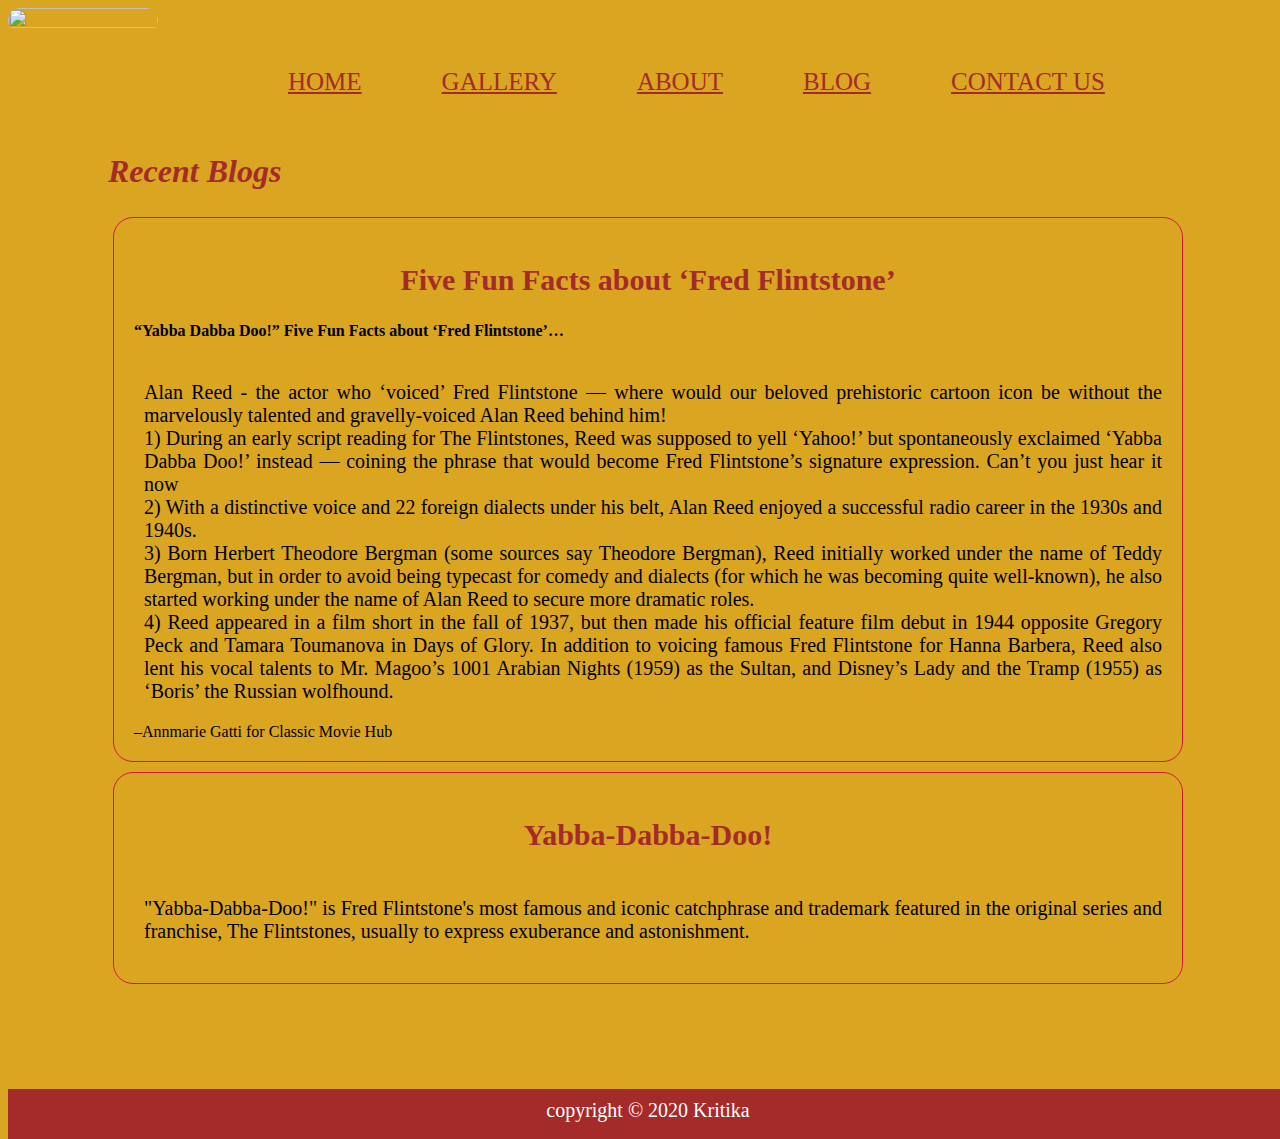
==== blog.html @ 78058a6c "Final Commit" ====
<!DOCTYPE html>
<html>
    <head>
        <title>Blog Me</title>
        <meta name="viewport" content="width=device-width ,initial-scale= ">
        <link rel="stylesheet" type="text/css" href="style.css">
    

    </head>
    <body>

        <div id="main">
            <div class="header"> 
                <div class="image"><a href="index.html" ><img  class="logo" src="C:\Users\HP\projects\masai\sprint-1\photos\logo.jpg" >  </a>
                    <div class="nav-bar">  <a class="link" href="index.html">HOME</a>
                    <a   class="link" href="gallery.html"> GALLERY</a>
                    <a  class="link" href="about.html">ABOUT</a>
                    <a  class="link" href="blog.html">BLOG</a>
                    <a  class="link" href="contact_us.html">CONTACT US</a></div>  </div>
 
 
             </div>
             <div class="blog-div" id="blog-column">
                <h1> Recent Blogs </h1>
                     <div class="facts">
                      <h2> Five Fun Facts about ‘Fred Flintstone’</h2>
                        <h4>  “Yabba Dabba Doo!” Five Fun Facts about ‘Fred Flintstone’…</h4>
        
                    <p  class="float">  Alan Reed - the actor who ‘voiced’ Fred Flintstone —
                        where would our beloved prehistoric cartoon icon be without the marvelously talented and gravelly-voiced Alan Reed behind him!<br>
                        1) During an early script reading for The Flintstones, Reed was supposed to yell ‘Yahoo!’ but spontaneously exclaimed ‘Yabba Dabba Doo!’ instead — coining the phrase that would become Fred Flintstone’s signature expression. Can’t you just hear it now
                      <br>2) With a distinctive voice and 22 foreign dialects under his belt, Alan Reed enjoyed a successful radio career in the 1930s and 1940s.
                       <br> 3) Born Herbert Theodore Bergman (some sources say Theodore Bergman), Reed initially worked under the name of Teddy Bergman, but in order to avoid being typecast for comedy and dialects 
                            (for which he was becoming quite well-known), he also started working under the name of Alan Reed to secure more dramatic roles. 
                          <br> 4) Reed appeared in a film short in the fall of 1937, but then made his official feature film debut in 1944 opposite Gregory Peck and Tamara Toumanova in Days of Glory. 
                           In addition to voicing famous Fred Flintstone for Hanna Barbera, Reed also lent his vocal talents to Mr. Magoo’s 1001 Arabian Nights (1959) as the Sultan, and Disney’s Lady and the Tramp (1955) as ‘Boris’ the Russian wolfhound.</p>
                       
                           –Annmarie Gatti for Classic Movie Hub
                        </div> 
                     <div class="facts">
                        <h2>Yabba-Dabba-Doo!</h2> 
                        <p class="float"  >
                        "Yabba-Dabba-Doo!" is Fred Flintstone's most famous and iconic catchphrase and trademark featured in the original series and franchise, The Flintstones, 
                                usually to express exuberance and astonishment.</p>
                                                
                                                   


                     </div>
                     
                     
                
                </div>
                 <div class="blog1"></div>
                 <div class="blog1"> </div>
                 <div class="blog1"></div>
                 <div class="blog1"> </div>
             </div> 
         
             <div class="footer">
                <footer>
                    <p> copyright &copy; 2020 Kritika</p>
                </footer> 
 
            </div>
 
 
        </div>
    </body>
</html>
---- style.css ----
body{
    background-color: goldenrod;
    width: 100%;
    margin-bottom: 0px;
}
.header image{
    width: 100%;
    height: 80%;
    float:left;
}
.nav-bar{
    height: 40px;
     width:900px;
     float: right;
      margin: 60px 100px 0px 100px;
}
.nav-bar a{
    position: relative;
    display: block;
    color:brown;
    font-size: 25px;
}
.link{
    float: left;
    padding-right: 80px;
    
}
 .logo{
    border-radius: 90px;
    width: 150px;
}
.nav-bar a:hover{
    
    color: crimson
}
.footer > footer{
    background-color: brown;
    height:50px;
    margin-top: 5%;
}
.footer p{
    text-align: center;
    color: white;
    font-size: 20px;
    padding: 10px; 
       
}

/* contact style css */ 
#form-div{
    height: 800px;
    display: flex;
    direction: columns;
    padding-left:100px;
    padding-bottom: 1px;
    }
    .form-left{
        height: 500px;
        width: 400px;
        margin-right:100px ;
        padding: 50px;

    }
    .form1{
        background-color: lightgray;
        border-radius: 5px;
        padding: 20px;
        height: 400px;
        width: 350px;
    }

    .form1 div{
        margin: 30px;
        width: 100px;
        height: 25px;
    }
input, textarea{
    font-size: 20px;
    padding: 10px;
    margin: 10px;
    font-family:Georgia, 'Times New Roman', Times, serif;
}
button {
    font-family:Georgia, 'Times New Roman', Times, serif;
    margin: 12px;
    padding: 14px 2px;
    margin: 40px 0;
    width: 200px;
    border-radius: 5px;
    background-color: crimson;
}
div > h2{
    color:brown;
    font-size: 30px;
    text-align: center;
}
h3 ~ p{
    font-size: 20px;
}

/* index style css */
.head-one{
    text-align: center;
    padding: 0px;
    margin: 0px;
    font-family: Georgia, 'Times New Roman', Times, serif;
    color: brown;
}

.class1{
    width: 100%;
    height: 100px;           
    margin-bottom: 10px;
}
.about{
    display: flex;
    padding: 10px;
    margin: 10px;
    
}

p + h3 {
    color:brown;
    font-family: 'Times New Roman', Times, serif   ;
    padding: 0px;
    margin: 0px;
}
.about div
{
    margin: 10px;
    padding: 10px;
    
}
.about-id{
    flex: wrap;
}
.float {
    float: left;
    font-size: 20px;
    font-family: 'Times New Roman', Times, serif;
    padding-left: 10px;
    line-height: normal;
    padding-bottom: 0px;
    text-align: justify;
}
#fred{
   height:46%;
   float: left;
  
   
}
.class2{
     width:20%; float: left;
     height: 800px;
     
}
#table{
    text-align: left;
    margin:10px;
    padding: 5px;
    font-family: Georgia, 'Times New Roman', Times, serif;
    font-size: 15px;

}


/* gallery style css */

img{
    height: 100%;
    border-radius: 10px;
}


.image-div {
  display: grid;
  grid-gap: 20px;
  grid-template-columns: 200px 200px 200px 200px 200px 200px;
  grid-template-rows: 200px ; 
  padding: 20px;
}

.image-div div {
  background: goldenrod;
  font-size: 30px;
  text-align: center;
}
h3  {
    text-align: left;
    color: brown;
    font-family: Georgia, 'Times New Roman', Times, serif;
    font-size: 20px;
    font-style: italic;
   
}

/* blog style css */

.blog-div{
    display: flex;
    margin:10px;
}
.blog-div div{
    margin: 5px;
    padding: 20px;
}
#blog-column{
        flex-direction: column;
        margin: 100px;
       
}

.facts{
    flex-wrap: wrap;
    border-radius: 20px;
    border:1px solid crimson;
}
#blog-img{
    width: 20%;
    padding-left:150px;
   
}
h1 {
    text-align: left;
    color: brown;
    font-family: Georgia, 'Times New Roman', Times, serif;
    font-style: italic;

}
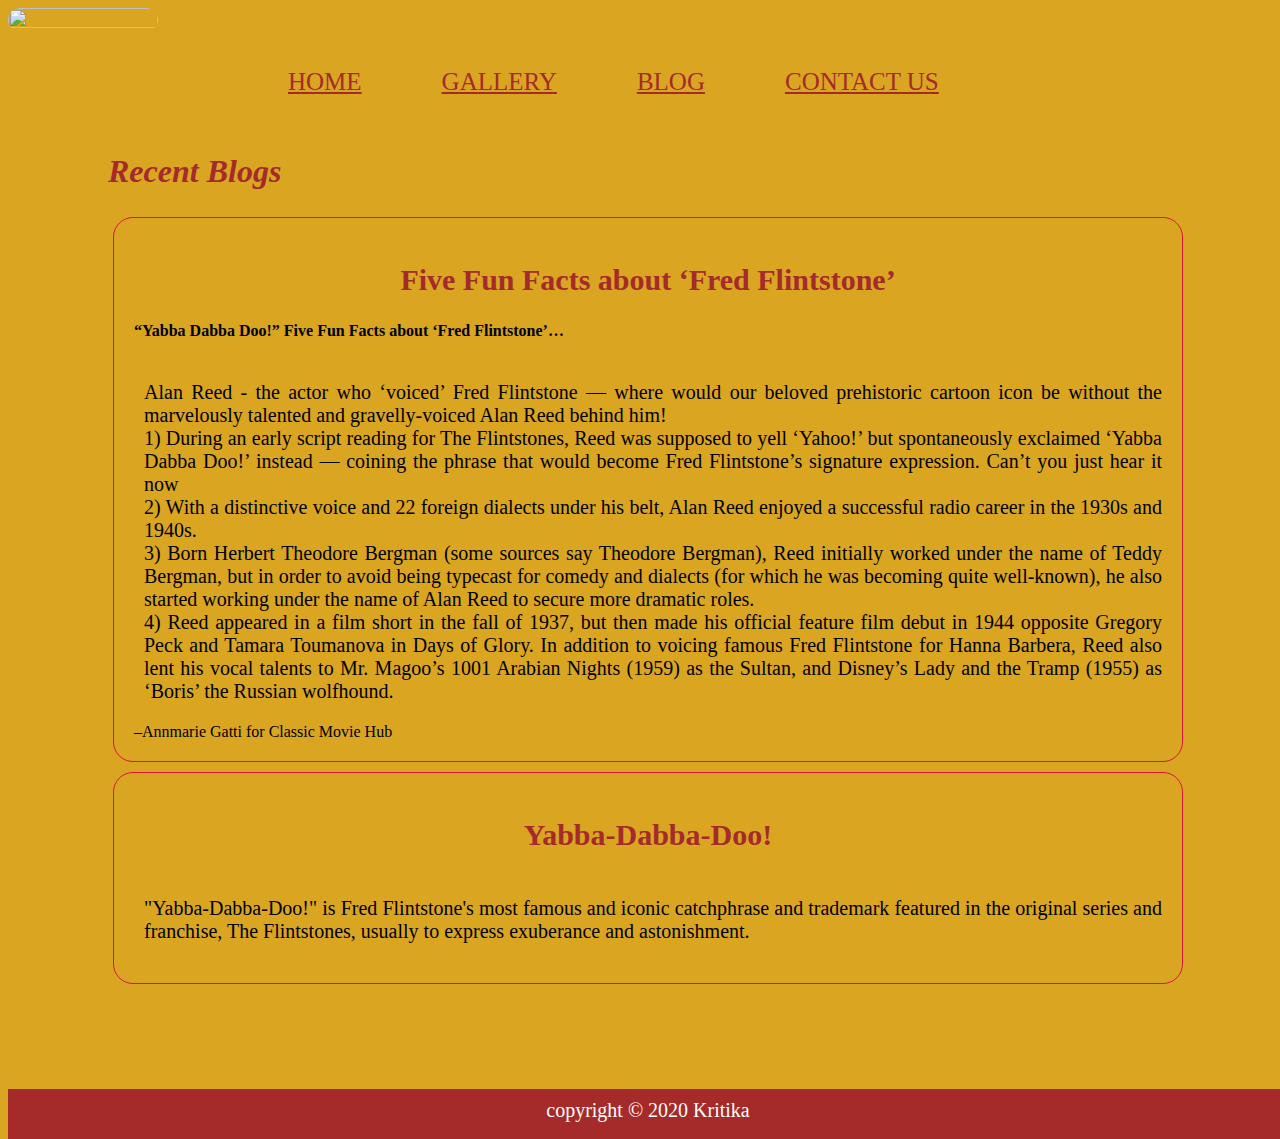
==== commit f5dd6501: "Final Commit" ====
--- a/blog.html
+++ b/blog.html
@@ -14,7 +14,7 @@
                 <div class="image"><a href="index.html" ><img  class="logo" src="C:\Users\HP\projects\masai\sprint-1\photos\logo.jpg" >  </a>
                     <div class="nav-bar">  <a class="link" href="index.html">HOME</a>
                     <a   class="link" href="gallery.html"> GALLERY</a>
-                    <a  class="link" href="about.html">ABOUT</a>
+             
                     <a  class="link" href="blog.html">BLOG</a>
                     <a  class="link" href="contact_us.html">CONTACT US</a></div>  </div>
  
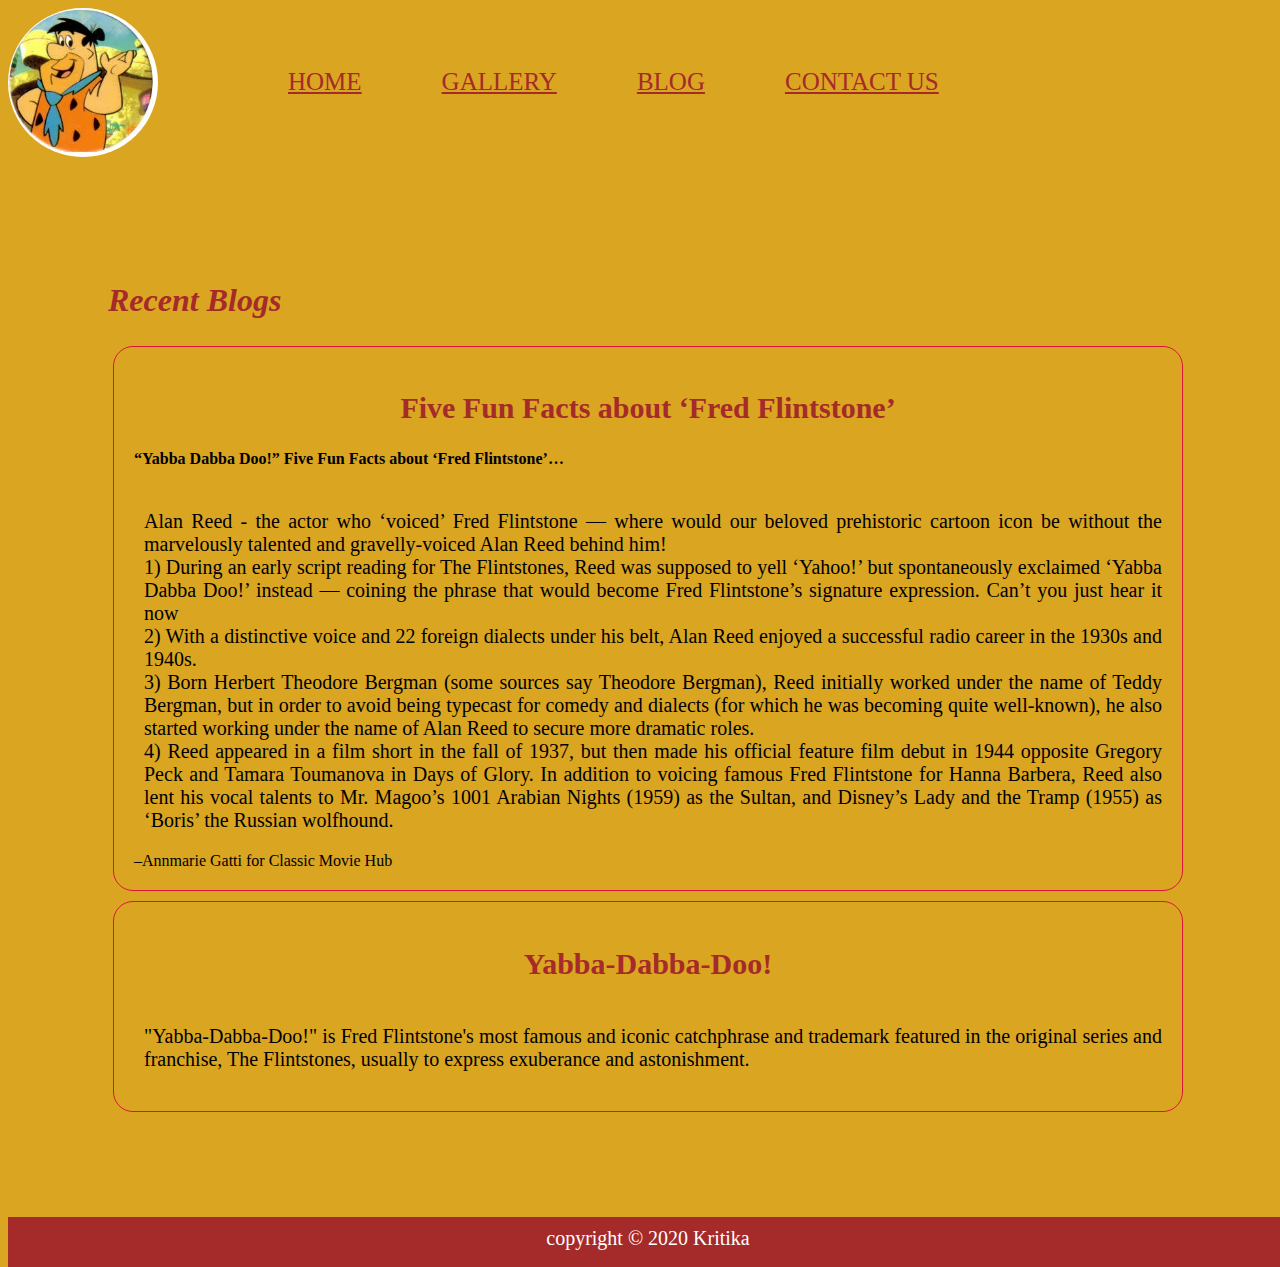
==== commit 47b744f3: "Add files via upload" ====
--- a/blog.html
+++ b/blog.html
@@ -1,70 +1,70 @@
-<!DOCTYPE html>
-<html>
-    <head>
-        <title>Blog Me</title>
-        <meta name="viewport" content="width=device-width ,initial-scale= ">
-        <link rel="stylesheet" type="text/css" href="style.css">
-    
-
-    </head>
-    <body>
-
-        <div id="main">
-            <div class="header"> 
-                <div class="image"><a href="index.html" ><img  class="logo" src="C:\Users\HP\projects\masai\sprint-1\photos\logo.jpg" >  </a>
-                    <div class="nav-bar">  <a class="link" href="index.html">HOME</a>
-                    <a   class="link" href="gallery.html"> GALLERY</a>
-             
-                    <a  class="link" href="blog.html">BLOG</a>
-                    <a  class="link" href="contact_us.html">CONTACT US</a></div>  </div>
- 
- 
-             </div>
-             <div class="blog-div" id="blog-column">
-                <h1> Recent Blogs </h1>
-                     <div class="facts">
-                      <h2> Five Fun Facts about ‘Fred Flintstone’</h2>
-                        <h4>  “Yabba Dabba Doo!” Five Fun Facts about ‘Fred Flintstone’…</h4>
-        
-                    <p  class="float">  Alan Reed - the actor who ‘voiced’ Fred Flintstone —
-                        where would our beloved prehistoric cartoon icon be without the marvelously talented and gravelly-voiced Alan Reed behind him!<br>
-                        1) During an early script reading for The Flintstones, Reed was supposed to yell ‘Yahoo!’ but spontaneously exclaimed ‘Yabba Dabba Doo!’ instead — coining the phrase that would become Fred Flintstone’s signature expression. Can’t you just hear it now
-                      <br>2) With a distinctive voice and 22 foreign dialects under his belt, Alan Reed enjoyed a successful radio career in the 1930s and 1940s.
-                       <br> 3) Born Herbert Theodore Bergman (some sources say Theodore Bergman), Reed initially worked under the name of Teddy Bergman, but in order to avoid being typecast for comedy and dialects 
-                            (for which he was becoming quite well-known), he also started working under the name of Alan Reed to secure more dramatic roles. 
-                          <br> 4) Reed appeared in a film short in the fall of 1937, but then made his official feature film debut in 1944 opposite Gregory Peck and Tamara Toumanova in Days of Glory. 
-                           In addition to voicing famous Fred Flintstone for Hanna Barbera, Reed also lent his vocal talents to Mr. Magoo’s 1001 Arabian Nights (1959) as the Sultan, and Disney’s Lady and the Tramp (1955) as ‘Boris’ the Russian wolfhound.</p>
-                       
-                           –Annmarie Gatti for Classic Movie Hub
-                        </div> 
-                     <div class="facts">
-                        <h2>Yabba-Dabba-Doo!</h2> 
-                        <p class="float"  >
-                        "Yabba-Dabba-Doo!" is Fred Flintstone's most famous and iconic catchphrase and trademark featured in the original series and franchise, The Flintstones, 
-                                usually to express exuberance and astonishment.</p>
-                                                
-                                                   
-
-
-                     </div>
-                     
-                     
-                
-                </div>
-                 <div class="blog1"></div>
-                 <div class="blog1"> </div>
-                 <div class="blog1"></div>
-                 <div class="blog1"> </div>
-             </div> 
-         
-             <div class="footer">
-                <footer>
-                    <p> copyright &copy; 2020 Kritika</p>
-                </footer> 
- 
-            </div>
- 
- 
-        </div>
-    </body>
+<!DOCTYPE html>
+<html>
+    <head>
+        <title>Blog Me</title>
+        <meta name="viewport" content="width=device-width ,initial-scale=1.0">
+        <link rel="stylesheet" type="text/css" href="style.css">
+    
+
+    </head>
+    <body>
+
+        <div id="main">
+            <div class="header"> 
+                <div class="image"><a href="index.html" ><img  class="logo" src="./photos/logo.jpg" >  </a>
+                    <div class="nav-bar">  <a class="link" href="index.html">HOME</a>
+                    <a   class="link" href="gallery.html"> GALLERY</a>
+             
+                    <a  class="link" href="blog.html">BLOG</a>
+                    <a  class="link" href="contact_us.html">CONTACT US</a></div>  </div>
+ 
+ 
+             </div>
+             <div class="blog-div" id="blog-column">
+                <h1> Recent Blogs </h1>
+                     <div class="facts">
+                      <h2> Five Fun Facts about ‘Fred Flintstone’</h2>
+                        <h4>  “Yabba Dabba Doo!” Five Fun Facts about ‘Fred Flintstone’…</h4>
+        
+                    <p  class="float">  Alan Reed - the actor who ‘voiced’ Fred Flintstone —
+                        where would our beloved prehistoric cartoon icon be without the marvelously talented and gravelly-voiced Alan Reed behind him!<br>
+                        1) During an early script reading for The Flintstones, Reed was supposed to yell ‘Yahoo!’ but spontaneously exclaimed ‘Yabba Dabba Doo!’ instead — coining the phrase that would become Fred Flintstone’s signature expression. Can’t you just hear it now
+                      <br>2) With a distinctive voice and 22 foreign dialects under his belt, Alan Reed enjoyed a successful radio career in the 1930s and 1940s.
+                       <br> 3) Born Herbert Theodore Bergman (some sources say Theodore Bergman), Reed initially worked under the name of Teddy Bergman, but in order to avoid being typecast for comedy and dialects 
+                            (for which he was becoming quite well-known), he also started working under the name of Alan Reed to secure more dramatic roles. 
+                          <br> 4) Reed appeared in a film short in the fall of 1937, but then made his official feature film debut in 1944 opposite Gregory Peck and Tamara Toumanova in Days of Glory. 
+                           In addition to voicing famous Fred Flintstone for Hanna Barbera, Reed also lent his vocal talents to Mr. Magoo’s 1001 Arabian Nights (1959) as the Sultan, and Disney’s Lady and the Tramp (1955) as ‘Boris’ the Russian wolfhound.</p>
+                       
+                           –Annmarie Gatti for Classic Movie Hub
+                        </div> 
+                     <div class="facts">
+                        <h2>Yabba-Dabba-Doo!</h2> 
+                        <p class="float"  >
+                        "Yabba-Dabba-Doo!" is Fred Flintstone's most famous and iconic catchphrase and trademark featured in the original series and franchise, The Flintstones, 
+                                usually to express exuberance and astonishment.</p>
+                                                
+                                                   
+
+
+                     </div>
+                     
+                     
+                
+                </div>
+                 <div class="blog1"></div>
+                 <div class="blog1"> </div>
+                 <div class="blog1"></div>
+                 <div class="blog1"> </div>
+             </div> 
+         
+             <div class="footer">
+                <footer>
+                    <p> copyright &copy; 2020 Kritika</p>
+                </footer> 
+ 
+            </div>
+ 
+ 
+        </div>
+    </body>
 </html>--- a/style.css
+++ b/style.css
@@ -1,229 +1,215 @@
-body{
-    background-color: goldenrod;
-    width: 100%;
-    margin-bottom: 0px;
-}
-.header image{
-    width: 100%;
-    height: 80%;
-    float:left;
-}
-.nav-bar{
-    height: 40px;
-     width:900px;
-     float: right;
-      margin: 60px 100px 0px 100px;
-}
-.nav-bar a{
-    position: relative;
-    display: block;
-    color:brown;
-    font-size: 25px;
-}
-.link{
-    float: left;
-    padding-right: 80px;
-    
-}
- .logo{
-    border-radius: 90px;
-    width: 150px;
-}
-.nav-bar a:hover{
-    
-    color: crimson
-}
-.footer > footer{
-    background-color: brown;
-    height:50px;
-    margin-top: 5%;
-}
-.footer p{
-    text-align: center;
-    color: white;
-    font-size: 20px;
-    padding: 10px; 
-       
-}
-
-/* contact style css */ 
-#form-div{
-    height: 800px;
-    display: flex;
-    direction: columns;
-    padding-left:100px;
-    padding-bottom: 1px;
-    }
-    .form-left{
-        height: 500px;
-        width: 400px;
-        margin-right:100px ;
-        padding: 50px;
-
-    }
-    .form1{
-        background-color: lightgray;
-        border-radius: 5px;
-        padding: 20px;
-        height: 400px;
-        width: 350px;
-    }
-
-    .form1 div{
-        margin: 30px;
-        width: 100px;
-        height: 25px;
-    }
-input, textarea{
-    font-size: 20px;
-    padding: 10px;
-    margin: 10px;
-    font-family:Georgia, 'Times New Roman', Times, serif;
-}
-button {
-    font-family:Georgia, 'Times New Roman', Times, serif;
-    margin: 12px;
-    padding: 14px 2px;
-    margin: 40px 0;
-    width: 200px;
-    border-radius: 5px;
-    background-color: crimson;
-}
-div > h2{
-    color:brown;
-    font-size: 30px;
-    text-align: center;
-}
-h3 ~ p{
-    font-size: 20px;
-}
-
-/* index style css */
-.head-one{
-    text-align: center;
-    padding: 0px;
-    margin: 0px;
-    font-family: Georgia, 'Times New Roman', Times, serif;
-    color: brown;
-}
-
-.class1{
-    width: 100%;
-    height: 100px;           
-    margin-bottom: 10px;
-}
-.about{
-    display: flex;
-    padding: 10px;
-    margin: 10px;
-    
-}
-
-p + h3 {
-    color:brown;
-    font-family: 'Times New Roman', Times, serif   ;
-    padding: 0px;
-    margin: 0px;
-}
-.about div
-{
-    margin: 10px;
-    padding: 10px;
-    
-}
-.about-id{
-    flex: wrap;
-}
-.float {
-    float: left;
-    font-size: 20px;
-    font-family: 'Times New Roman', Times, serif;
-    padding-left: 10px;
-    line-height: normal;
-    padding-bottom: 0px;
-    text-align: justify;
-}
-#fred{
-   height:46%;
-   float: left;
-  
-   
-}
-.class2{
-     width:20%; float: left;
-     height: 800px;
-     
-}
-#table{
-    text-align: left;
-    margin:10px;
-    padding: 5px;
-    font-family: Georgia, 'Times New Roman', Times, serif;
-    font-size: 15px;
-
-}
-
-
-/* gallery style css */
-
-img{
-    height: 100%;
-    border-radius: 10px;
-}
-
-
-.image-div {
-  display: grid;
-  grid-gap: 20px;
-  grid-template-columns: 200px 200px 200px 200px 200px 200px;
-  grid-template-rows: 200px ; 
-  padding: 20px;
-}
-
-.image-div div {
-  background: goldenrod;
-  font-size: 30px;
-  text-align: center;
-}
-h3  {
-    text-align: left;
-    color: brown;
-    font-family: Georgia, 'Times New Roman', Times, serif;
-    font-size: 20px;
-    font-style: italic;
-   
-}
-
-/* blog style css */
-
-.blog-div{
-    display: flex;
-    margin:10px;
-}
-.blog-div div{
-    margin: 5px;
-    padding: 20px;
-}
-#blog-column{
-        flex-direction: column;
-        margin: 100px;
-       
-}
-
-.facts{
-    flex-wrap: wrap;
-    border-radius: 20px;
-    border:1px solid crimson;
-}
-#blog-img{
-    width: 20%;
-    padding-left:150px;
-   
-}
-h1 {
-    text-align: left;
-    color: brown;
-    font-family: Georgia, 'Times New Roman', Times, serif;
-    font-style: italic;
-
-}
+body {
+  background-color: goldenrod;
+  width: 100%;
+  margin-bottom: 0px;
+}
+.header image {
+  width: 100%;
+  height: 80%;
+  float: left;
+}
+.nav-bar {
+  height: 40px;
+  width: 900px;
+  float: right;
+  margin: 60px 100px 0px 100px;
+}
+.nav-bar a {
+  position: relative;
+  display: block;
+  color: brown;
+  font-size: 25px;
+}
+.link {
+  float: left;
+  padding-right: 80px;
+}
+.logo {
+  border-radius: 90px;
+  width: 150px;
+}
+.nav-bar a:hover {
+  color: crimson;
+}
+.footer > footer {
+  background-color: brown;
+  height: 50px;
+  margin-top: 5%;
+}
+.footer p {
+  text-align: center;
+  color: white;
+  font-size: 20px;
+  padding: 10px;
+}
+
+/* contact style css */
+#form-div {
+  height: 800px;
+  display: flex;
+  direction: columns;
+  padding-left: 100px;
+  padding-bottom: 1px;
+}
+.form-left {
+  height: 500px;
+  width: 400px;
+  margin-right: 100px;
+  padding: 50px;
+}
+.form1 {
+  background-color: lightgray;
+  border-radius: 5px;
+  padding: 20px;
+  height: 400px;
+  width: 350px;
+}
+
+.form1 div {
+  margin: 30px;
+  width: 100px;
+  height: 25px;
+}
+input,
+textarea {
+  font-size: 20px;
+  padding: 10px;
+  margin: 10px;
+  font-family: Georgia, 'Times New Roman', Times, serif;
+}
+button {
+  font-family: Georgia, 'Times New Roman', Times, serif;
+  margin: 12px;
+  padding: 14px 2px;
+  margin: 40px 0;
+  width: 200px;
+  border-radius: 5px;
+  background-color: crimson;
+}
+div > h2 {
+  color: brown;
+  font-size: 30px;
+  text-align: center;
+}
+h3 ~ p {
+  font-size: 20px;
+}
+
+/* index style css */
+.head-one {
+  text-align: center;
+  padding: 0px;
+  margin: 0px;
+  font-family: Georgia, 'Times New Roman', Times, serif;
+  color: brown;
+}
+
+.class1 {
+  width: 100%;
+  height: 100px;
+  margin-bottom: 10px;
+}
+.about {
+  display: flex;
+  padding: 10px;
+  margin: 10px;
+}
+
+p + h3 {
+  color: brown;
+  font-family: 'Times New Roman', Times, serif;
+  padding: 0px;
+  margin: 0px;
+}
+.about div {
+  margin: 10px;
+  padding: 10px;
+}
+.about-id {
+  flex: wrap;
+}
+.float {
+  float: left;
+  font-size: 20px;
+  font-family: 'Times New Roman', Times, serif;
+  padding-left: 10px;
+  line-height: normal;
+  padding-bottom: 0px;
+  text-align: justify;
+}
+#fred {
+  height: 46%;
+  float: left;
+}
+.class2 {
+  width: 20%;
+  float: left;
+  height: 800px;
+}
+#table {
+  text-align: left;
+  margin: 10px;
+  padding: 5px;
+  font-family: Georgia, 'Times New Roman', Times, serif;
+  font-size: 15px;
+}
+
+/* gallery style css */
+
+img {
+  height: 100%;
+  border-radius: 10px;
+}
+
+.image-div {
+  display: grid;
+  grid-gap: 20px;
+  grid-template-columns: 200px 200px 200px 200px 200px 200px;
+  grid-template-rows: 200px;
+  padding: 20px;
+  justify-content: center;
+}
+
+.image-div div {
+  background: goldenrod;
+  font-size: 30px;
+  text-align: center;
+}
+h3 {
+  text-align: left;
+  color: brown;
+  font-family: Georgia, 'Times New Roman', Times, serif;
+  font-size: 20px;
+  font-style: italic;
+}
+
+/* blog style css */
+
+.blog-div {
+  display: flex;
+  margin: 10px;
+}
+.blog-div div {
+  margin: 5px;
+  padding: 20px;
+}
+#blog-column {
+  flex-direction: column;
+  margin: 100px;
+}
+
+.facts {
+  flex-wrap: wrap;
+  border-radius: 20px;
+  border: 1px solid crimson;
+}
+#blog-img {
+  width: 20%;
+  padding-left: 150px;
+}
+h1 {
+  text-align: left;
+  color: brown;
+  font-family: Georgia, 'Times New Roman', Times, serif;
+  font-style: italic;
+}
